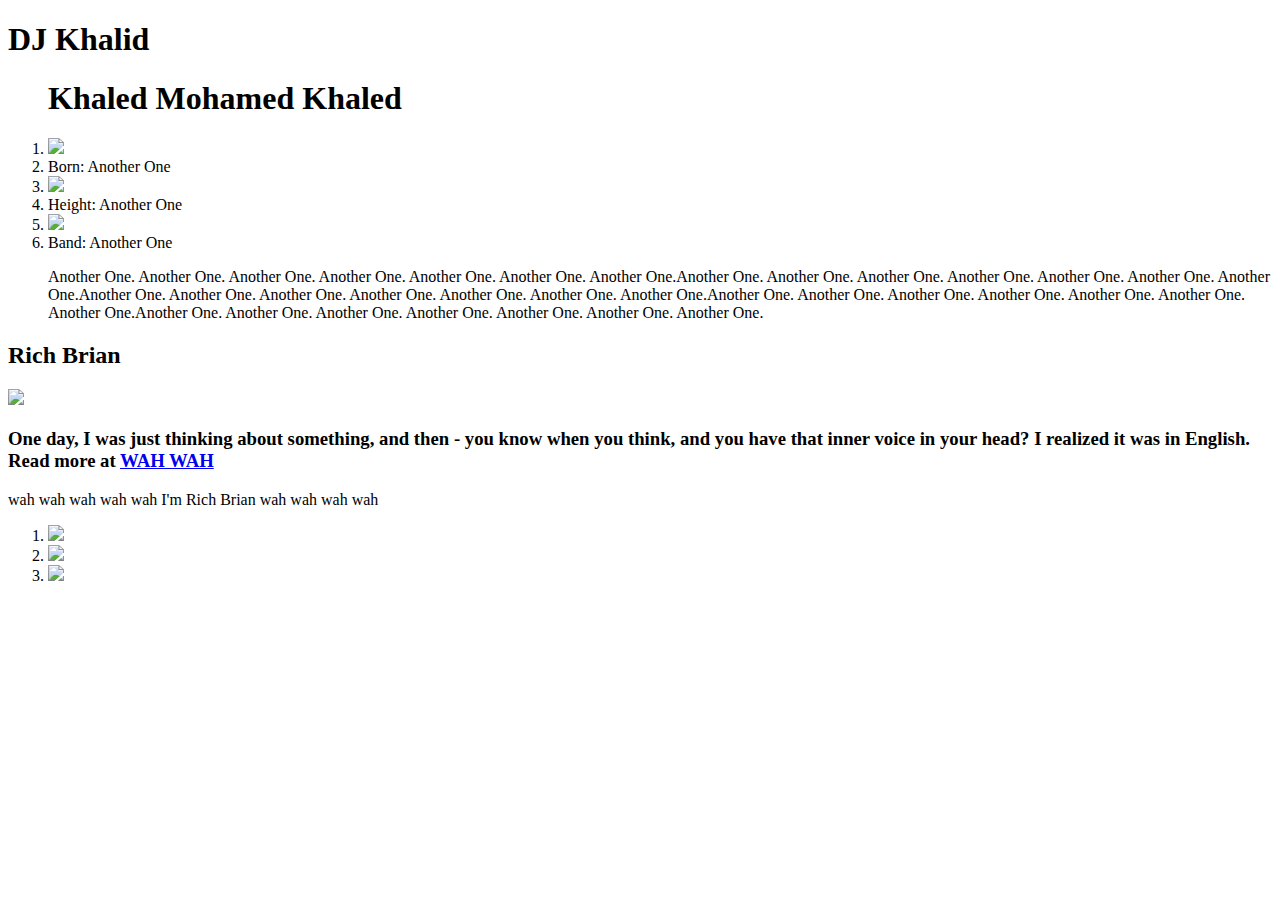
==== My_Favorite_Musician/index.html @ 7e355758 "Update index.html" ====
<!DOCTYPE html>
<html>
<head>
  <title>Another One Another One Another One</title>
</head>
<!-- Add link tag below -->

<body>
<!--
Instructions:

- Change the title tag to be about your favorite musician

- Change the src of the img tag on line 9 to display as your favorite musician photo. Make sure you put this image in your images folder.

- Alter the <li></li>(list items) in the <ol> on lines 10 - 15 to be information about your favorite musician.

- Create a <ul> or <ol> with some quotes by your favorite musician

- If you have time add more photos of your favorite musician. Make sure you uncomment the <h2> tag on line 26.

-->
<h1>DJ Khalid</h1>
<ol>
  <h1>Khaled Mohamed Khaled</h1> <!-- Notice how lists can contain other html elements like the <h1> tag. Our list now has a title! -->
  <li><img src="DJ1.gif" width="400px"></li>
  <li>Born: Another One</li>
  <li><img src="DJ2.gif" width="400px"></li>
  <li>Height: Another One</li>
  <li><img src="DJ3.gif" width="400px"></li>
  <li>Band: Another One</li>
  <p>
    Another One. Another One. Another One. Another One. Another One. Another One. Another One.Another One. Another One. Another One. Another One. Another One. Another One. Another One.Another One. Another One. Another One. Another One. Another One. Another One. Another One.Another One. Another One. Another One. Another One. Another One. Another One. Another One.Another One. Another One. Another One. Another One. Another One. Another One. Another One.
  </p> <!-- Lists can contain paragraph tags to! -->
</ol>

<!--
Add your <ul> or <ul> with quote from your favorite musician below
-->



<h2>Rich Brian</h2>
<img src="RichGIF.gif" width="400px">
<h3>One day, I was just thinking about something, and then - you know when you think, and you have that inner voice in your head? I realized it was in English.
  Read more at <a href="https://www.brainyquote.com/authors/rich-brian-quotes">WAH WAH</a></h3>
<p>wah wah wah wah wah I'm Rich Brian wah wah wah wah</p>
<ol>
  <li><img src="RichGIF1.gif" width="400px"></li>
  <li><img src="RichGIF2.gif" width="400px"></li>
  <li><img src="RichGIF3.gif" width="400px"></li>
</ol>
<!--
If you have time add more photos of your favorite musician.
-->
</body>
</html>
<!--

Useful documentation if you get lost

File paths and images. How to link to files in folders -> https://www.w3schools.com/html/html_filepaths.asp

Img Tag Documentation - https://www.w3schools.com/tags/tag_img.asp

List tag documentation - https://www.w3schools.com/html/html_lists.asp

-->
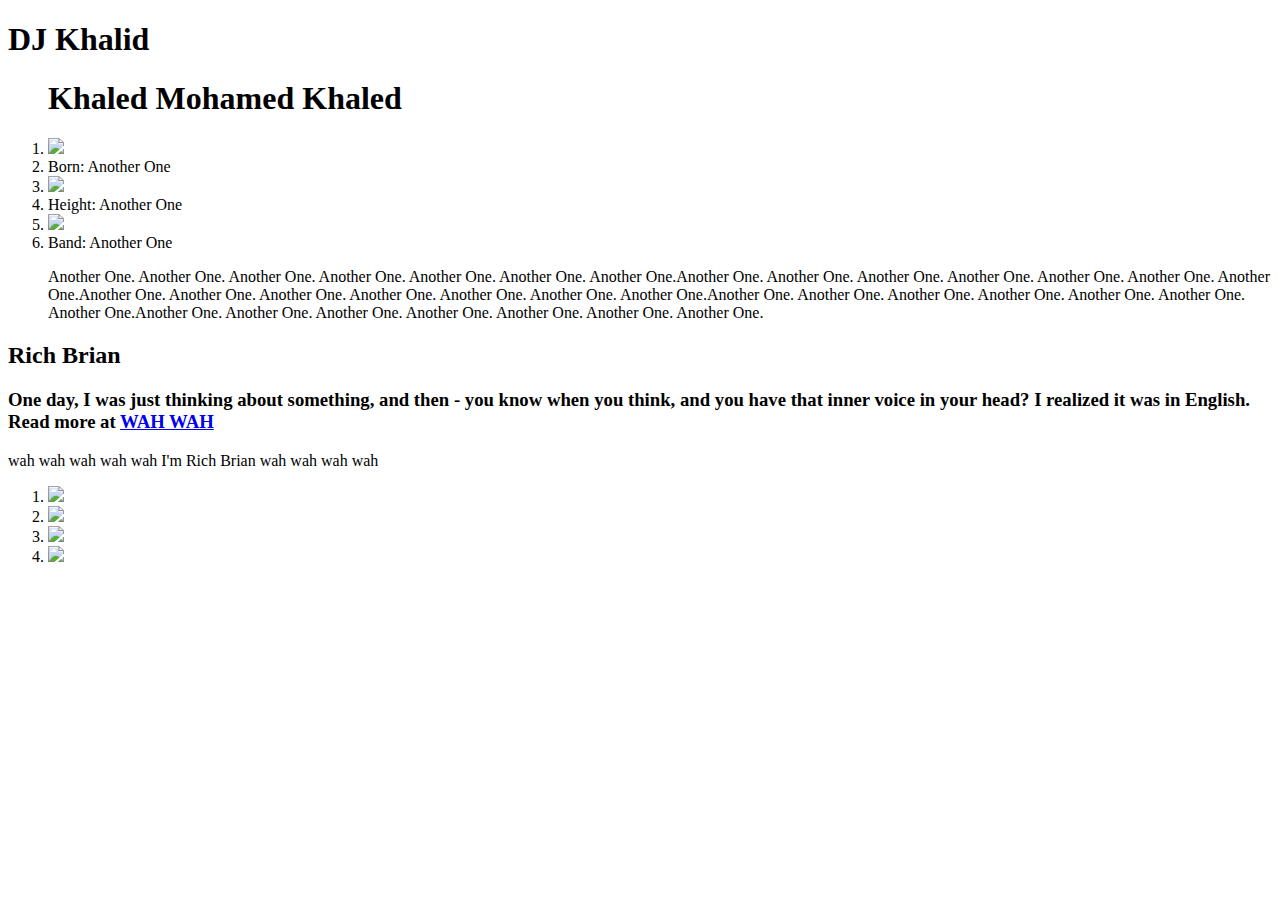
==== commit c0382a50: "Update index.html" ====
--- a/My_Favorite_Musician/index.html
+++ b/My_Favorite_Musician/index.html
@@ -41,14 +41,15 @@
 
 
 <h2>Rich Brian</h2>
-<img src="RichGIF.gif" width="400px">
+
 <h3>One day, I was just thinking about something, and then - you know when you think, and you have that inner voice in your head? I realized it was in English.
   Read more at <a href="https://www.brainyquote.com/authors/rich-brian-quotes">WAH WAH</a></h3>
 <p>wah wah wah wah wah I'm Rich Brian wah wah wah wah</p>
 <ol>
+  <li><img src="RichGIF.gif" width="400px"></li>
   <li><img src="RichGIF1.gif" width="400px"></li>
   <li><img src="RichGIF2.gif" width="400px"></li>
-  <li><img src="RichGIF3.gif" width="400px"></li>
+  <li><img src="Rich2.jpg" width="400px"></li>
 </ol>
 <!--
 If you have time add more photos of your favorite musician.
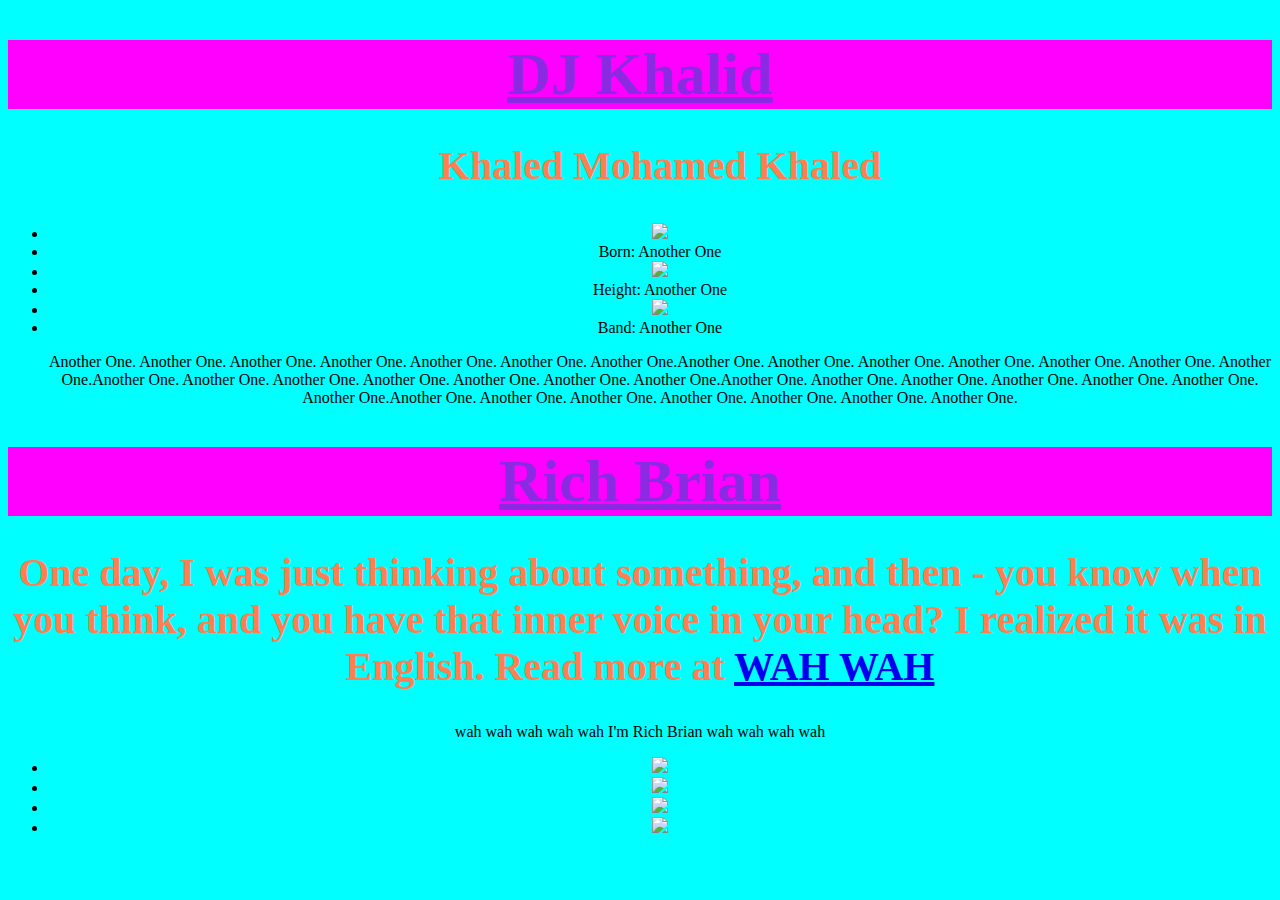
==== commit c5af42e2: "Update index.html" ====
--- a/My_Favorite_Musician/index.html
+++ b/My_Favorite_Musician/index.html
@@ -2,6 +2,24 @@
 <html>
 <head>
   <title>Another One Another One Another One</title>
+
+<style>
+  h1{
+    font-size:60px; 
+    color: blueviolet;
+    margin-bottom: 15px;
+    text-decoration: underline;
+    background-color: fuchsia;
+  }
+  h2{
+    font-size:40px;
+    color:coral
+  }
+  body{
+    background-color: cyan;
+    text-align: center;
+  }
+</style>
 </head>
 <!-- Add link tag below -->
 
@@ -21,8 +39,8 @@
 
 -->
 <h1>DJ Khalid</h1>
-<ol>
-  <h1>Khaled Mohamed Khaled</h1> <!-- Notice how lists can contain other html elements like the <h1> tag. Our list now has a title! -->
+<ul>
+  <h2>Khaled Mohamed Khaled</h2> <!-- Notice how lists can contain other html elements like the <h1> tag. Our list now has a title! -->
   <li><img src="DJ1.gif" width="400px"></li>
   <li>Born: Another One</li>
   <li><img src="DJ2.gif" width="400px"></li>
@@ -32,7 +50,7 @@
   <p>
     Another One. Another One. Another One. Another One. Another One. Another One. Another One.Another One. Another One. Another One. Another One. Another One. Another One. Another One.Another One. Another One. Another One. Another One. Another One. Another One. Another One.Another One. Another One. Another One. Another One. Another One. Another One. Another One.Another One. Another One. Another One. Another One. Another One. Another One. Another One.
   </p> <!-- Lists can contain paragraph tags to! -->
-</ol>
+</ul>
 
 <!--
 Add your <ul> or <ul> with quote from your favorite musician below
@@ -40,17 +58,17 @@
 
 
 
-<h2>Rich Brian</h2>
+<h1>Rich Brian</h1>
 
-<h3>One day, I was just thinking about something, and then - you know when you think, and you have that inner voice in your head? I realized it was in English.
-  Read more at <a href="https://www.brainyquote.com/authors/rich-brian-quotes">WAH WAH</a></h3>
+<h2>One day, I was just thinking about something, and then - you know when you think, and you have that inner voice in your head? I realized it was in English.
+  Read more at <a href="https://www.brainyquote.com/authors/rich-brian-quotes">WAH WAH</a></h2>
 <p>wah wah wah wah wah I'm Rich Brian wah wah wah wah</p>
-<ol>
+<ul>
   <li><img src="RichGIF.gif" width="400px"></li>
   <li><img src="RichGIF1.gif" width="400px"></li>
   <li><img src="RichGIF2.gif" width="400px"></li>
   <li><img src="Rich2.jpg" width="400px"></li>
-</ol>
+</ul>
 <!--
 If you have time add more photos of your favorite musician.
 -->
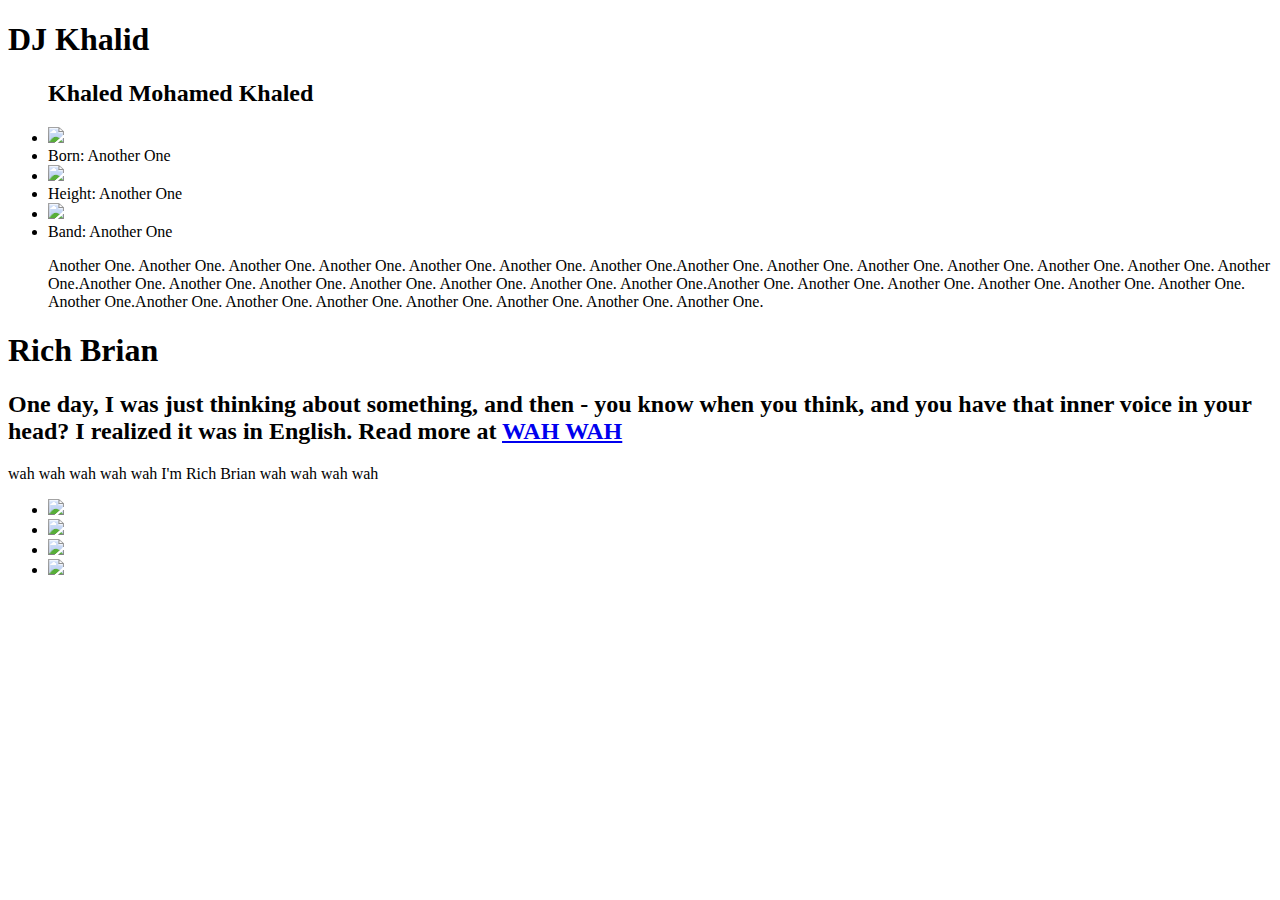
==== commit ada00bd8: "123" ====
--- a/My_Favorite_Musician/index.html
+++ b/My_Favorite_Musician/index.html
@@ -2,24 +2,7 @@
 <html>
 <head>
   <title>Another One Another One Another One</title>
-
-<style>
-  h1{
-    font-size:60px; 
-    color: blueviolet;
-    margin-bottom: 15px;
-    text-decoration: underline;
-    background-color: fuchsia;
-  }
-  h2{
-    font-size:40px;
-    color:coral
-  }
-  body{
-    background-color: cyan;
-    text-align: center;
-  }
-</style>
+<link href="style.css" type="text/css" rel="stylesheet">
 </head>
 <!-- Add link tag below -->
 
